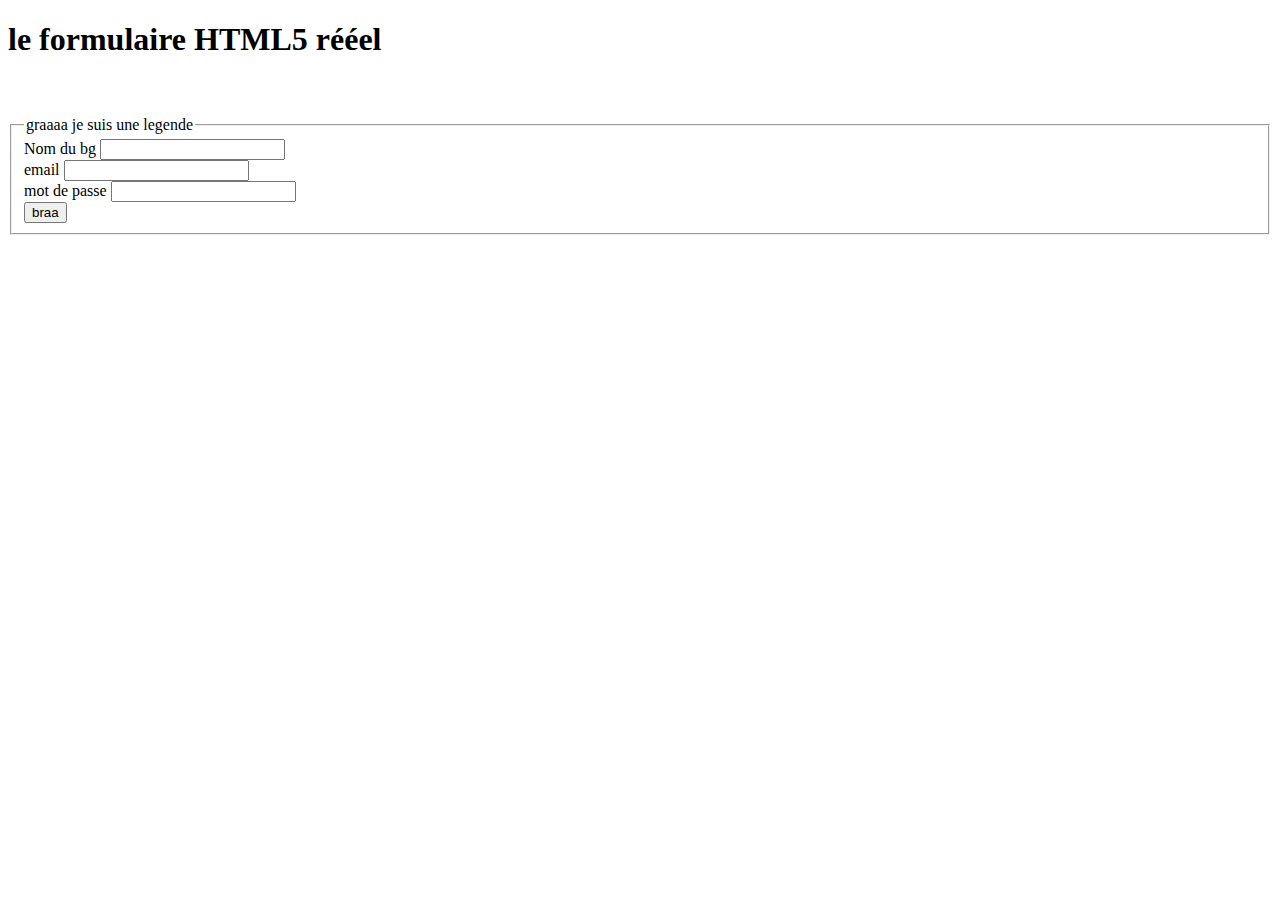
==== html/form.html @ 1813c99b "commit de la muerte Alfred le bg" ====
<!DOCTYPE html>
<html lang="en">

<head>
    <meta charset="UTF-8">
    <meta http-equiv="X-UA-Compatible" content="IE=edge">
    <meta name="viewport" content="width=device-width, initial-scale=1.0">
    <title>Document</title>
</head>

<body>
    <h1>le formulaire HTML5 rééel</h1>
    <br><br>

    <!-- 
    action = page qui traite les données
    methode = GET/ POST...
    enctype = quelle type de fichier retourné
    -->
    <form action="" method="get" enctype="">
        <fieldset>
            <legend> graaaa je suis une legende</legend>

            <div>
                <label for="">Nom du bg</label>
                <input type="text" name="nom1">

                

                
            </div>

            <div>
                <label for="">email</label>
                <input type="email"name="mail1">

            </div>

            <div>
                <label for="">mot de passe</label>
                <input type="password" name="passe1">
            </div>

            <input type="button" value="braa">

        </fieldset>


    </form>

    <br><br>
    <a href="../index.html"></a>

</body>

</html>
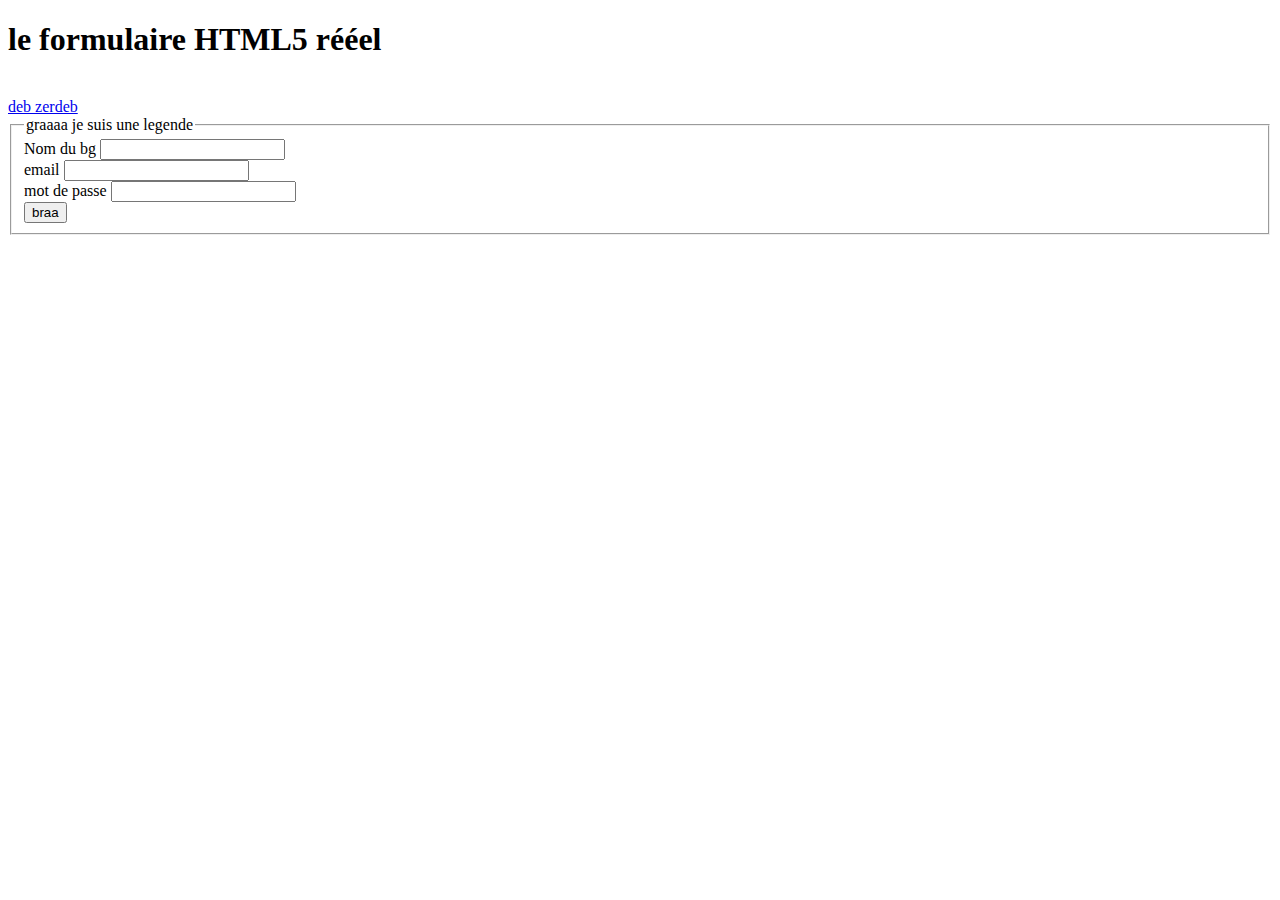
==== commit 73fcb955: "test reussi" ====
--- a/html/form.html
+++ b/html/form.html
@@ -10,7 +10,9 @@
 
 <body>
     <h1>le formulaire HTML5 rééel</h1>
-    <br><br>
+    <br>
+        <a href="../">deb zerdeb</a>
+    <br>
 
     <!-- 
     action = page qui traite les données
